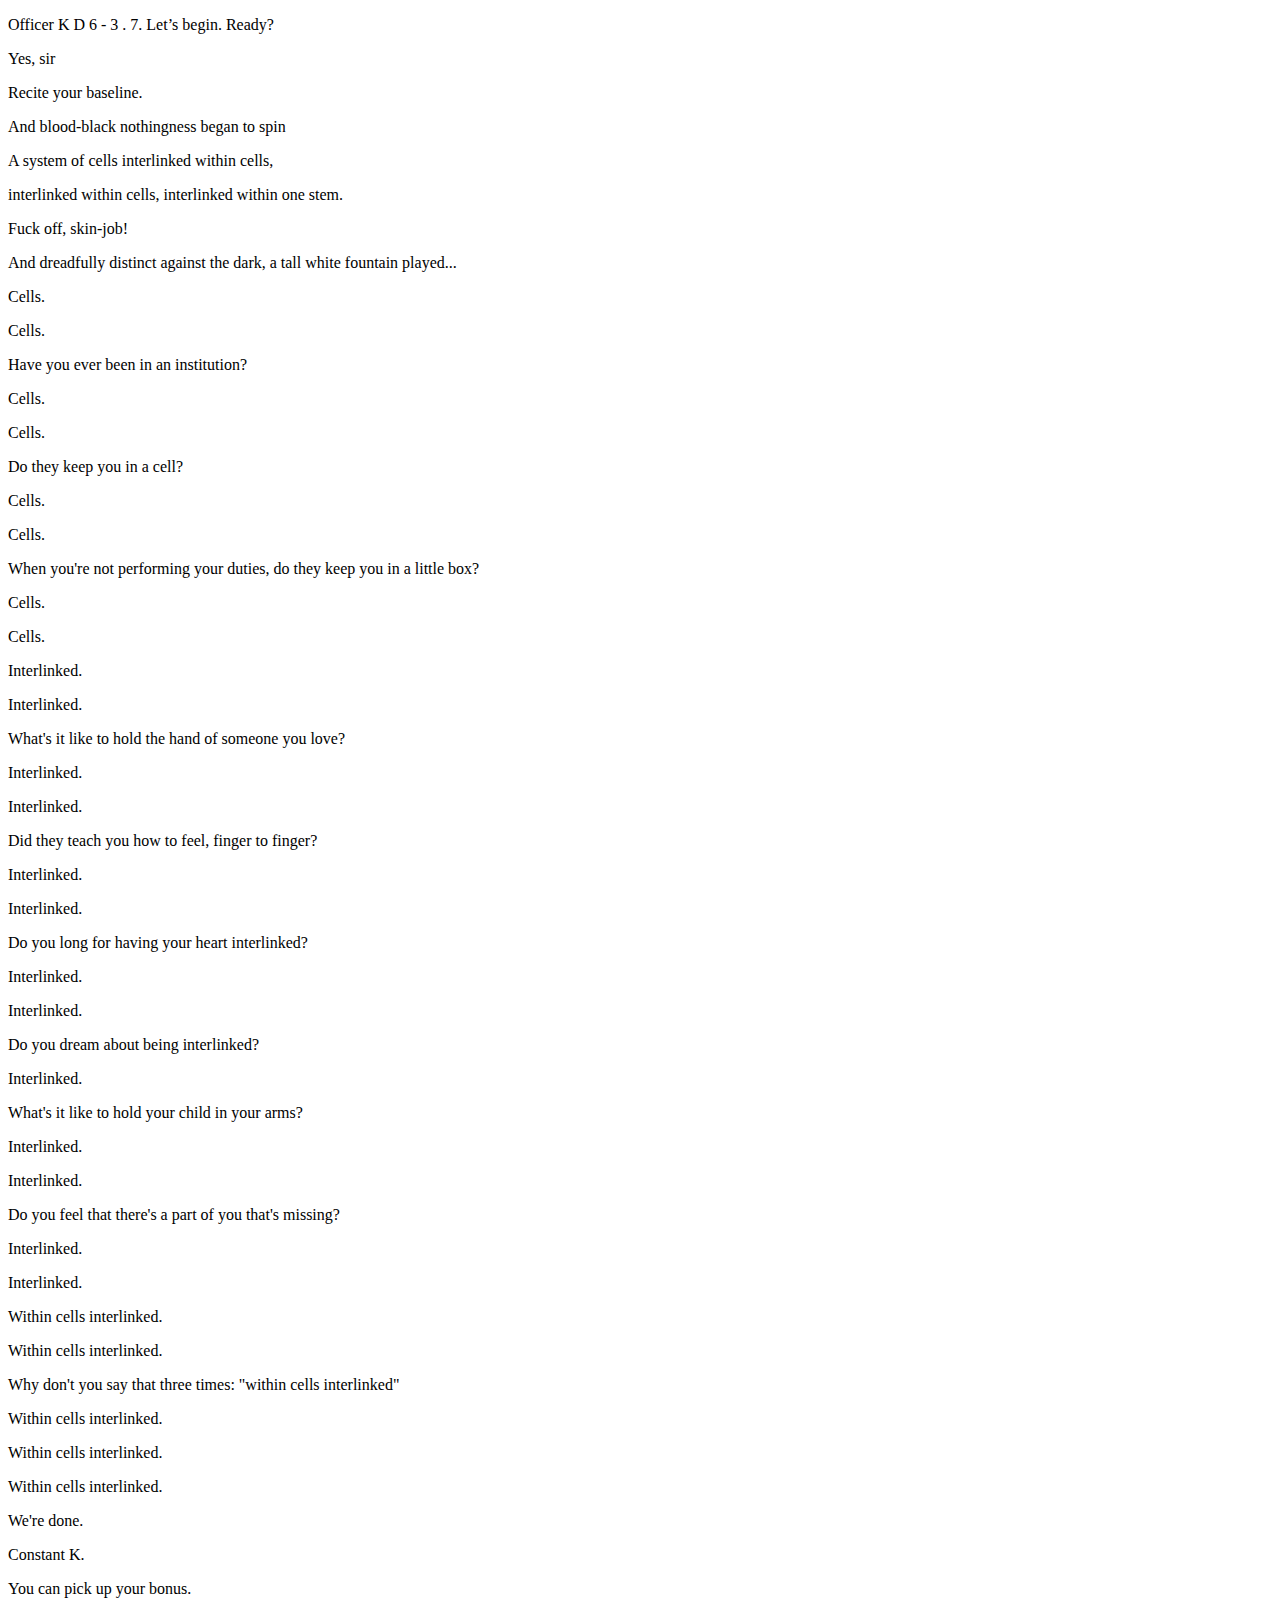
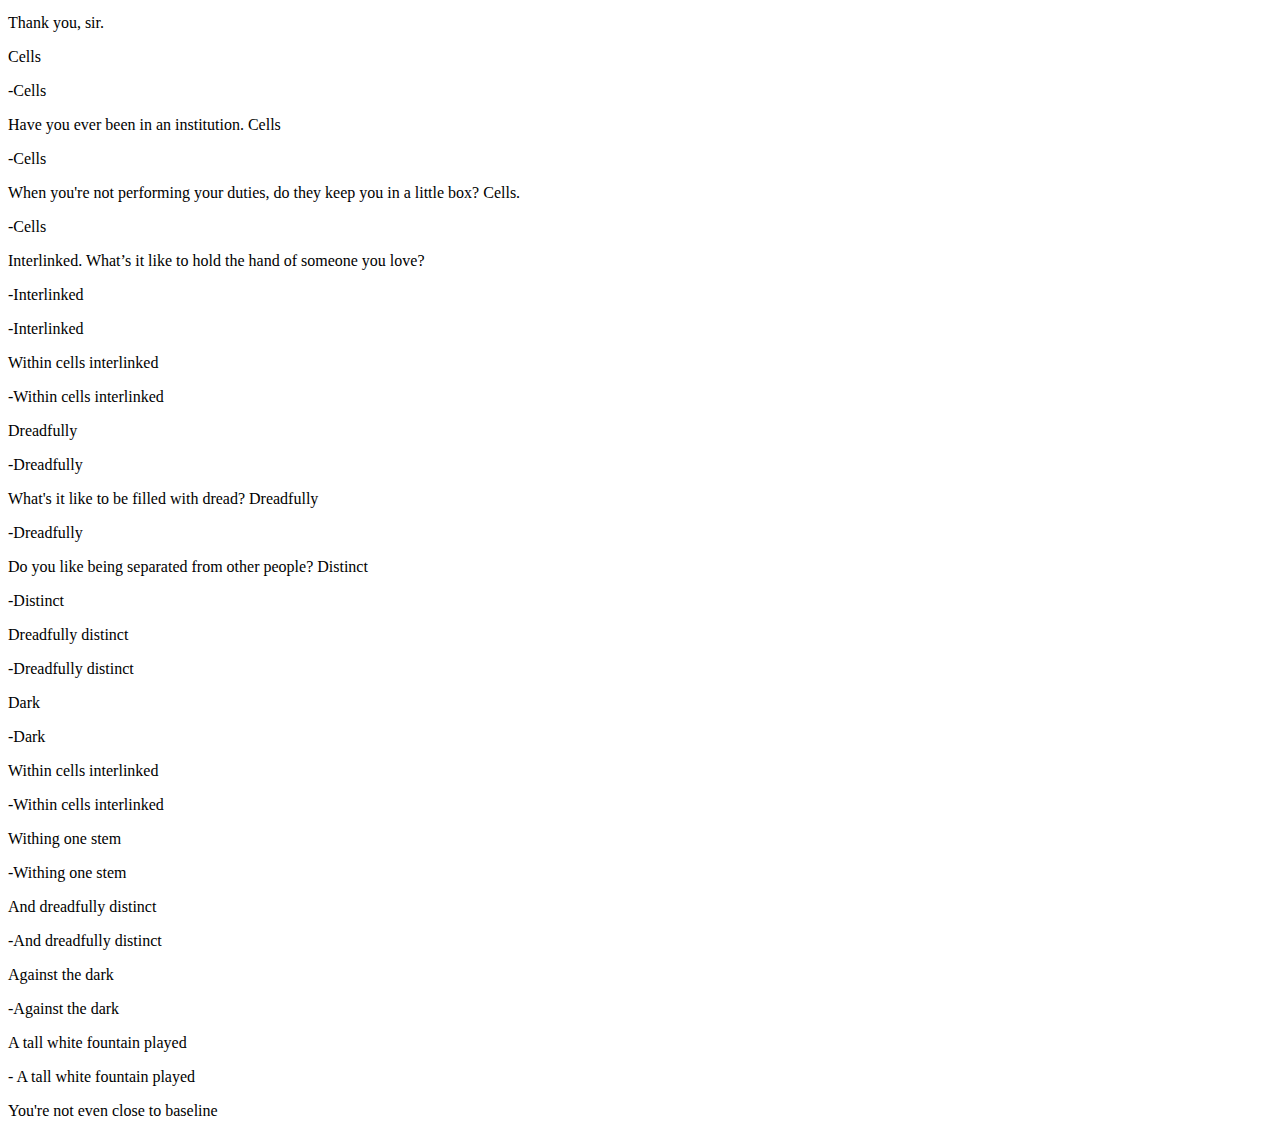
==== closed-captions/index.html @ 093d3edb "test" ====
<!DOCTYPE html>
<!-- test -->
<html>
<head>
	<meta charset="utf-8">
	<meta http-equiv="X-UA-Compatible" content="IE=edge">
	<title>Closed Captions</title>
	<meta name="viewport" content="width=device-width, initial-scale=1">
	<link rel="stylesheet" href="https://fonts.typotheque.com/WF-023273-010687.css"> 
	<link rel="stylesheet" href="css.css">
</head>
<body>
	<!-- <iframe width="560" height="315" src="https://www.youtube.com/embed/vrP-_T-h9YM" frameborder="0" allow="accelerometer; autoplay; encrypted-media; gyroscope; picture-in-picture" allowfullscreen></iframe> -->
	<div id="video-placeholder"></div>
	<div id="closed-captions">
		<p class="voice1">
			Officer K D 6 - 3 . 7. Let’s begin. Ready?
		</p>
		<p class="voice2">
			Yes, sir
		</p>
		<p class="voice1">
			Recite your baseline.
		</p>
		<p class="voice2">
			And blood-black nothingness began to spin
		</p>
		<p class="voice2">
			A system of cells interlinked within cells,
		</p>
		<p class="voice2">
			interlinked within cells, interlinked within one stem.
		</p>
		<p class="voice3">
			Fuck off, skin-job!
		</p>
		<p class="voice2">
			And dreadfully distinct against the dark, a tall white fountain played...
		</p>
		<p class="voice1">
			Cells.
		</p>
		<p class="voice2">
			Cells.
		</p>
		<p class="voice1">
			Have you ever been in an institution?
		</p>
		<p class="voice1">
			Cells.
		</p>
		<p class="voice2">
			Cells.
		</p>
		<p class="voice1">
			Do they keep you in a cell?
		</p>
		<p class="voice1">
			Cells.
		</p>
		<p class="voice2">
			Cells.
		</p>
		<p class="voice1">
			When you're not performing your duties, do they keep you in a little box?
		</p>
		<p class="voice1">
			Cells.
		</p>
		<p class="voice2">
			Cells.
		</p>
		<p class="voice1">
			Interlinked.
		</p>
		<p class="voice2">
			Interlinked.
		</p>
		<p class="voice1">
			What's it like to hold the hand of someone you love?
		</p>
		<p class="voice1">
			Interlinked.
		</p>
		<p class="voice2">
			Interlinked.
		</p>
		<p class="voice1">
			Did they teach you how to feel, finger to finger?
		</p>
		<p class="voice1">
			Interlinked.
		</p>
		<p class="voice2">
			Interlinked.
		</p>
		<p class="voice1">
			Do you long for having your heart interlinked?
		</p>
		<p class="voice1">
			Interlinked.
		</p>
		<p class="voice2">
			Interlinked.
		</p>
		<p class="voice1">
			Do you dream about being interlinked?
		</p>
		<p class="voice2">
			Interlinked.
		</p>
		<p class="voice1">
			What's it like to hold your child in your arms?
		</p>
		<p class="voice1">
			Interlinked.
		</p>
		<p class="voice2">
			Interlinked.
		</p>
		<p class="voice1">
			Do you feel that there's a part of you that's missing?
		</p>
		<p class="voice1">
			Interlinked.
		</p>
		<p class="voice2">
			Interlinked.
		</p>
		<p class="voice1">
			Within cells interlinked.
		</p>
		<p class="voice2">
			Within cells interlinked.
		</p>
		<p class="voice1">
			Why don't you say that three times: "within cells interlinked"
		</p>
		<p class="voice2">
			Within cells interlinked.
		</p>
		<p class="voice2">
			Within cells interlinked.
		</p>
		<p class="voice2">
			Within cells interlinked.
		</p>
		<p class="voice4">
			We're done.
		</p>
		<p class="voice4">
			Constant K.
		</p>
		<p class="voice4">
			You can pick up your bonus.
		</p>
		<p class="voice2">
			Thank you, sir.
		</p>


		<p class="">Cells</p>
		<p class="">-Cells</p>
		<p class="">Have you ever been in an institution. Cells</p>
		<p class="">-Cells</p>
		<p class="">When you're not performing your duties, do they keep you in a little box? Cells.</p>
		<p class="">-Cells</p>
		<p class="">Interlinked. What’s it like to hold the hand of someone you love?</p>
		<p class="">-Interlinked </p>
		<p class="">-Interlinked</p>
		<p class="">Within cells interlinked</p>
		<p class="">-Within cells interlinked</p>
		<p class="">Dreadfully</p>
		<p class="">-Dreadfully</p>
		<p class="">What's it like to be filled with dread? Dreadfully</p>
		<p class="">-Dreadfully</p>
		<p class="">Do you like being separated from other people? Distinct</p>
		<p class="">-Distinct</p>
		<p class="">Dreadfully distinct</p>
		<p class="">-Dreadfully distinct</p>
		<p class="">Dark</p>
		<p class="">-Dark</p>
		<p class="">Within cells interlinked</p>
		<p class="">-Within cells interlinked</p>
		<p class="">Withing one stem</p>
		<p class="">-Withing one stem</p>
		<p class="">And dreadfully distinct</p>
		<p class="">-And dreadfully distinct</p>
		<p class="">Against the dark</p>
		<p class="">-Against the dark</p>
		<p class="">A tall white fountain played</p>
		<p class="">- A tall white fountain played</p>
		<p class="">You're not even close to baseline</p>

	</div>
	
	<script src="https://www.youtube.com/iframe_api"></script>
	<script>var captions = new Array();</script>
	<script src="captions.js"></script>
	<script>var sounds = new Array();</script>
	<script src="sounds.js"></script>
	<script src="yt.js"></script>
	</body>
</html>
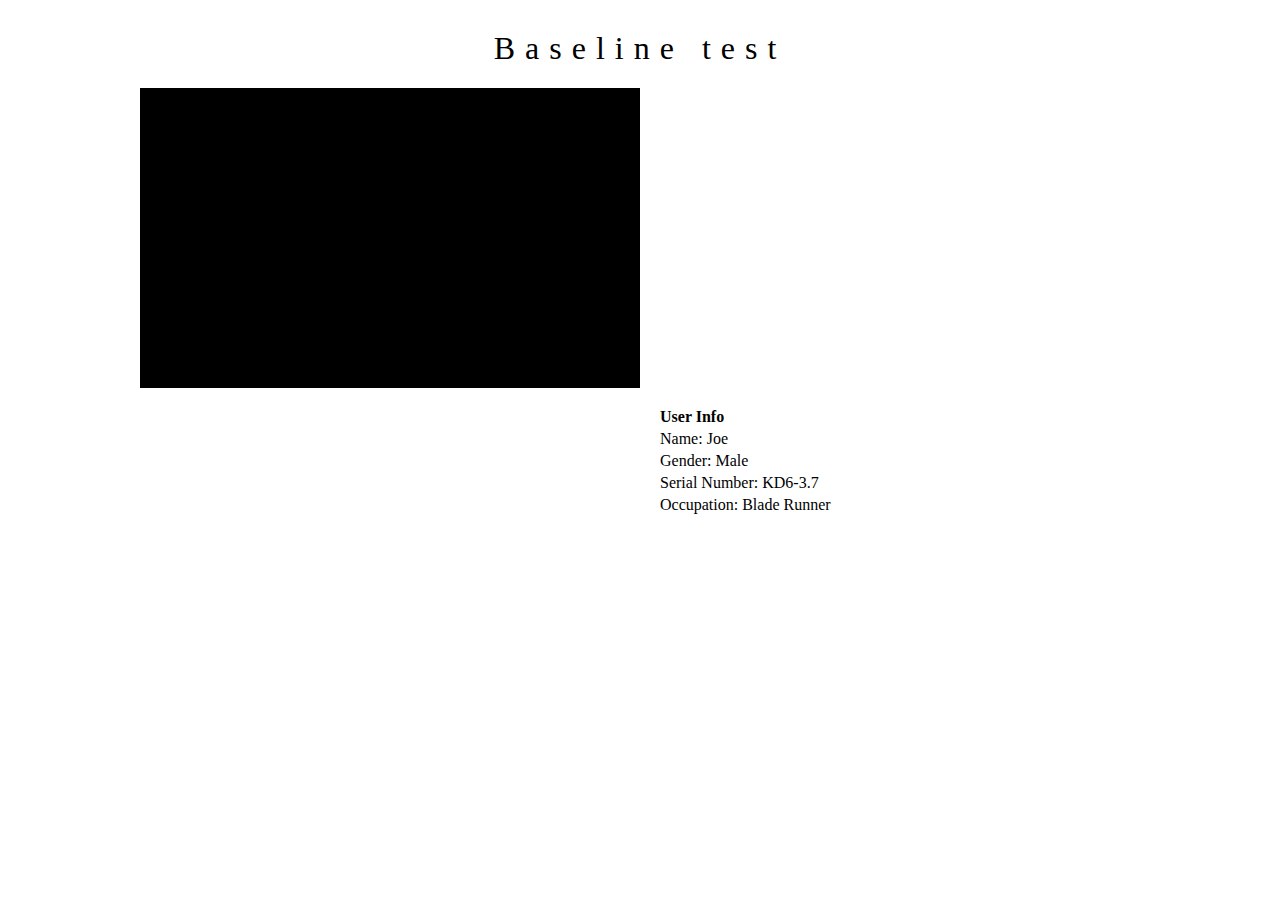
==== commit 8120eefb: "" ====
--- a/closed-captions/index.html
+++ b/closed-captions/index.html
@@ -1,5 +1,4 @@
 <!DOCTYPE html>
-<!-- test -->
 <html>
 <head>
 	<meta charset="utf-8">
@@ -10,195 +9,300 @@
 	<link rel="stylesheet" href="css.css">
 </head>
 <body>
+		<script src="https://ajax.googleapis.com/ajax/libs/jquery/3.4.0/jquery.min.js"></script>
+	<h1 class="header sound2">Baseline test</h1>
 	<!-- <iframe width="560" height="315" src="https://www.youtube.com/embed/vrP-_T-h9YM" frameborder="0" allow="accelerometer; autoplay; encrypted-media; gyroscope; picture-in-picture" allowfullscreen></iframe> -->
-	<div id="video-placeholder"></div>
-	<div id="closed-captions">
-		<p class="voice1">
-			Officer K D 6 - 3 . 7. Let’s begin. Ready?
-		</p>
-		<p class="voice2">
-			Yes, sir
-		</p>
-		<p class="voice1">
-			Recite your baseline.
-		</p>
-		<p class="voice2">
-			And blood-black nothingness began to spin
-		</p>
-		<p class="voice2">
-			A system of cells interlinked within cells,
-		</p>
-		<p class="voice2">
-			interlinked within cells, interlinked within one stem.
+	<div class="container">
+		<div></div>
+	<div  class="item-2" id="closed-captions" >
+		<p id="test" class="voice1"> 
+			Interrogator: Officer KD 6 - 3 . 7. Let’s begin. Ready?
+		</p>
+		<p  class="voice2">
+			K: Yes, sir
+		</p>
+		<p class="voice1">
+			Interrogator: Recite your baseline.
+		</p>
+		<p class="voice2" >
+			K: And blood-black nothingness began to spin
+		</p>
+		<p class="voice2" >
+			K: A system of cells interlinked within cells,
+		</p>
+		<p class="voice2">
+			K: interlinked within cells, interlinked within one stem...
 		</p>
 		<p class="voice3">
-			Fuck off, skin-job!
-		</p>
-		<p class="voice2">
-			And dreadfully distinct against the dark, a tall white fountain played...
-		</p>
-		<p class="voice1">
-			Cells.
-		</p>
-		<p class="voice2">
-			Cells.
-		</p>
-		<p class="voice1">
-			Have you ever been in an institution?
-		</p>
-		<p class="voice1">
-			Cells.
-		</p>
-		<p class="voice2">
-			Cells.
-		</p>
-		<p class="voice1">
-			Do they keep you in a cell?
-		</p>
-		<p class="voice1">
-			Cells.
-		</p>
-		<p class="voice2">
-			Cells.
-		</p>
-		<p class="voice1">
-			When you're not performing your duties, do they keep you in a little box?
-		</p>
-		<p class="voice1">
-			Cells.
-		</p>
-		<p class="voice2">
-			Cells.
-		</p>
-		<p class="voice1">
-			Interlinked.
-		</p>
-		<p class="voice2">
-			Interlinked.
-		</p>
-		<p class="voice1">
-			What's it like to hold the hand of someone you love?
-		</p>
-		<p class="voice1">
-			Interlinked.
-		</p>
-		<p class="voice2">
-			Interlinked.
+			Unknown person: Fuck off, skin-job!
+		</p>
+		<p  class="voice2">
+			K: And dreadfully distinct against the dark, a tall white fountain played...
+		</p>
+		<p id="bottom" class="voice1">
+			Interrogator: Cells.
+		</p>
+		<p  class="voice2">
+			K: Cells.
+		</p>
+		<p  class="voice1">
+			Interrogator: Have you ever been in an institution?
+		</p>
+		<p class="voice1">
+			Interrogator: Cells.
+		</p>
+		<p class="voice2">
+			K: Cells.
+		</p>
+		<p class="voice1">
+			Interrogator: Do they keep you in a cell?
+		</p>
+		<p  class="voice1">
+			Interrogator: Cells.
+		</p>
+		<p class="voice2">
+			K: Cells.
+		</p>
+		<p class="voice1">
+			Interrogator: When you're not performing your duties, do they keep you in a little box?
+		</p>
+		<p  id="bottom"class="voice1">
+			Interrogator: Cells.
+		</p>
+		<p class="voice2">
+			K: Cells.
+		</p>
+		<p class="voice1">
+			Interrogator: Interlinked.
+		</p>
+		<p class="voice2">
+			K: Interlinked.
+		</p>
+		<p class="voice1">
+			Interrogator: What's it like to hold the hand of someone you love?
+		</p>
+		<p class="voice1">
+			Interrogator: Interlinked.
+		</p>
+		<p class="voice2">
+			K: Interlinked.
 		</p>
 		<p class="voice1">
 			Did they teach you how to feel, finger to finger?
 		</p>
 		<p class="voice1">
-			Interlinked.
-		</p>
-		<p class="voice2">
-			Interlinked.
-		</p>
-		<p class="voice1">
-			Do you long for having your heart interlinked?
-		</p>
-		<p class="voice1">
-			Interlinked.
-		</p>
-		<p class="voice2">
-			Interlinked.
-		</p>
-		<p class="voice1">
-			Do you dream about being interlinked?
-		</p>
-		<p class="voice2">
-			Interlinked.
-		</p>
-		<p class="voice1">
-			What's it like to hold your child in your arms?
-		</p>
-		<p class="voice1">
-			Interlinked.
-		</p>
-		<p class="voice2">
-			Interlinked.
-		</p>
-		<p class="voice1">
-			Do you feel that there's a part of you that's missing?
-		</p>
-		<p class="voice1">
-			Interlinked.
-		</p>
-		<p class="voice2">
-			Interlinked.
-		</p>
-		<p class="voice1">
-			Within cells interlinked.
-		</p>
-		<p class="voice2">
-			Within cells interlinked.
-		</p>
-		<p class="voice1">
-			Why don't you say that three times: "within cells interlinked"
-		</p>
-		<p class="voice2">
-			Within cells interlinked.
-		</p>
-		<p class="voice2">
-			Within cells interlinked.
-		</p>
-		<p class="voice2">
-			Within cells interlinked.
-		</p>
-		<p class="voice4">
-			We're done.
-		</p>
-		<p class="voice4">
-			Constant K.
-		</p>
-		<p class="voice4">
-			You can pick up your bonus.
-		</p>
-		<p class="voice2">
-			Thank you, sir.
-		</p>
-
-
-		<p class="">Cells</p>
-		<p class="">-Cells</p>
-		<p class="">Have you ever been in an institution. Cells</p>
-		<p class="">-Cells</p>
-		<p class="">When you're not performing your duties, do they keep you in a little box? Cells.</p>
-		<p class="">-Cells</p>
-		<p class="">Interlinked. What’s it like to hold the hand of someone you love?</p>
-		<p class="">-Interlinked </p>
-		<p class="">-Interlinked</p>
-		<p class="">Within cells interlinked</p>
-		<p class="">-Within cells interlinked</p>
-		<p class="">Dreadfully</p>
-		<p class="">-Dreadfully</p>
-		<p class="">What's it like to be filled with dread? Dreadfully</p>
-		<p class="">-Dreadfully</p>
-		<p class="">Do you like being separated from other people? Distinct</p>
-		<p class="">-Distinct</p>
-		<p class="">Dreadfully distinct</p>
-		<p class="">-Dreadfully distinct</p>
-		<p class="">Dark</p>
-		<p class="">-Dark</p>
-		<p class="">Within cells interlinked</p>
-		<p class="">-Within cells interlinked</p>
-		<p class="">Withing one stem</p>
-		<p class="">-Withing one stem</p>
-		<p class="">And dreadfully distinct</p>
-		<p class="">-And dreadfully distinct</p>
-		<p class="">Against the dark</p>
-		<p class="">-Against the dark</p>
-		<p class="">A tall white fountain played</p>
-		<p class="">- A tall white fountain played</p>
-		<p class="">You're not even close to baseline</p>
+			Interrogator: Interlinked.
+		</p>
+		<p class="voice2">
+			K: Interlinked.
+		</p>
+		<p class="voice1">
+			Interrogator: Do you long for having your heart interlinked?
+		</p>
+		<p class="voice1">
+			Interrogator: Interlinked.
+		</p>
+		<p class="voice2">
+			K: Interlinked.
+		</p>
+		<p class="voice1">
+			Interrogator: Do you dream about being interlinked?
+		</p>
+		<p class="voice2">
+			K: Interlinked.
+		</p>
+		<p class="voice1">
+			Interrogator: What's it like to hold your child in your arms?
+		</p>
+		<p class="voice1">
+			Interrogator: Interlinked.
+		</p>
+		<p class="voice2">
+			K: Interlinked.
+		</p>
+		<p class="voice1">
+			Interrogator: Do you feel that there's a part of you that's missing?
+		</p>
+		<p class="voice1">
+			Interrogator: Interlinked.
+		</p>
+		<p class="voice2">
+			K: Interlinked.
+		</p>
+		<p class="voice1">
+			Interrogator: Within cells interlinked.
+		</p>
+		<p class="voice2">
+			K: Within cells interlinked.
+		</p>
+		<p class="voice1">
+			Interrogator: Why don't you say that three times: "within cells interlinked"
+		</p>
+		<p class="voice2">
+			K: Within cells interlinked.
+		</p>
+		<p class="voice2">
+			K: Within cells interlinked.
+		</p>
+		<p class="voice2">
+			K: Within cells interlinked.
+		</p>
+		<!-- voice 4 -->
+		<p class="voice1"> 
+			Interrogator: We're done.
+		</p>
+		<p class="voice1">
+			Interrogator: Constant K.
+		</p>
+		<p class="voice1">
+			Interrogator: You can pick up your bonus.
+		</p>
+		<p class="voice2">
+			K: Thank you, sir.
+		</p>
+
+
+		<p class="voice1">
+			Interrogator: Cells
+		</p>
+		<p class="voice2">
+			K: -Cells
+		</p>
+		<p class="voice1">
+			Interrogator: Have you ever been in an institution. Cells
+		</p>
+		<p class="voice2">
+			K: -Cells
+		</p>
+		<p class="voice1">
+			Interrogator: When you're not performing your duties, do they keep you in a little box? Cells.
+		</p>
+		<p class="voice2">
+			K: -Cells
+		</p>
+		<p class="voice1">
+			Interrogator: Interlinked. What’s it like to hold the hand of someone you love?
+		</p>
+		<p class="voice1">
+			Interrogator: -Interlinked
+		</p>
+		<p class="voice2">
+			K: -Interlinked
+		</p>
+		<p class="voice1">
+			Interrogator: Within cells interlinked
+		</p>
+		<p class="voice2">
+			K: -Within cells interlinked
+		</p>
+		<p class="voice1">
+			Interrogator: Dreadfully
+		</p>
+		<p class="voice2">
+			K: -Dreadfully
+		</p>
+		<p class="voice1">
+			Interrogator: What's it like to be filled with dread? Dreadfully
+		</p>
+		<p class="voice2">
+			K: -Dreadfully
+		</p>
+		<p class="voice1">
+			Interrogator: Do you like being separated from other people? Distinct
+		</p>
+		<p class="voice2">
+			K: Distinct
+		</p>
+		<p class="voice1">
+			Interrogator: Dreadfully distinct
+		</p>
+		<p class="voice2">
+			K: -Dreadfully distinct
+		</p>
+		<p class="voice1">
+			Interrogator: Dark
+		</p>
+		<p class="voice2">
+			K: -Dark
+		</p>
+		<p class="voice1">
+			Interrogator: Within cells interlinked
+		</p>
+		<p class="voice2">
+			K: -Within cells interlinked
+		</p>
+		<p class="voice1">
+			Interrogator: Withing one stem
+		</p>
+		<p class="voice2">
+			K: -Withing one stem
+		</p>
+		<p class="voice1">
+			Interrogator: And dreadfully distinct
+		</p>
+		<p class="voice2">
+			K: -And dreadfully distinct
+		</p>
+		<p class="voice1">
+			Interrogator: Against the dark
+		</p>
+		<p class="voice2">
+			K: -Against the dark
+		</p>
+		<p class="voice1">
+			Interrogator: A tall white fountain played
+		</p>
+		<p class="voice2">
+			K: - A tall white fountain played
+		</p>
+		<p  class="voice1">
+			Interrogator: You're not even close to baseline
+		</p>
+
+	</div>
+
+	<div  class="item-1" id="video-placeholder"></div>
+
+	<div></div>
+	<div></div>
+	<div class="item-3">
+			  <svg   id="Layer_1" data-name="Layer 1" xmlns="http://www.w3.org/2000/svg" viewBox="0 0 306 72.53">
+				<!-- <title>softline</title>
+				<path class="softline" d="M1115.5,540.5l-32.74,1.14c-5.46.15-10.92.42-16.38.47l-16.37.17-16.38.19c-5.46.06-10.92,0-16.37,0H983.88l-.27-.55-5-10,1.66.19-7.14,8.5-.32.37h-.48l-17.86-.5,1-.85-2,13-.74,4.8-1.22-4.7-7-27,1.82.27-9.14,15-.29.49h-.57l-33.21-.35c-11.07-.14-22.15-.19-33.22-.25l-16.6-.08c-5.54,0-11.07-.25-16.61-.37l-33.21-.93,33.22-.56c5.54-.05,11.07-.23,16.61-.17l16.61.11c11.07.06,22.14.11,33.21.25l33.22.35-.86.48,9.14-15,1.23-2,.59,2.29,7,27-2,.1,2-13,.14-.87.88,0,17.86.5-.8.36,7.14-8.5,1-1.17.68,1.36,5,10-.89-.55h32.75c5.46,0,10.91,0,16.37,0l16.37-.19,16.38-.22c5.46-.08,10.91.06,16.37.08Z" transform="translate(-803.5 -522.96)"/> -->
+				<title>strongline</title>
+				<path class="strongline"d="M1138.5,280.5c-17.33.39-34.67.63-52,.94-4.33.09-8.67.09-13,.06H1034l-.3-.39-7-9h1.59l-6,7.9-.3.39h-.49l-14,.1.93-.65-6,16-1.57,4.18-.37-4.45-5-61,2,.12-11,53-.61,2.94-1.27-2.71-4-8.46.9.57H971.38l-.19-.76-3.66-14.54,1.9.11-5.49,14.5-.25.65H930.38c-10.88,0-21.75,0-32.63,0-5.43.1-10.87,0-16.31,0l-16.31-.16-32.63-.37,32.62-.83,16.31-.39c5.44-.14,10.88-.27,16.32-.24,10.87-.08,21.75,0,32.62,0H963l-.93.65,5.49-14.5,1.13-3,.78,3.09,3.66,14.54-1-.76h10l.27.57,4,8.46-1.88.23,11-53,1.41-6.79.57,6.91,5,61-1.94-.27,6-16,.25-.65h.68l14-.1-.79.39,6-7.9.79-1,.8,1,7,9-.79-.39h39c4.33,0,8.67,0,13,.06C1103.83,279.87,1121.17,280.11,1138.5,280.5Z" transform="translate(-832.5 -227.51)"/>
+			  </svg>	  
+			<div class="fade-in"></div>
+			<!-- <div class="fade-out"></div> -->
+			<div class="fade-in1"></div>
+			<!-- <div class="fade-out1"></div> -->
+	</div>
+
+	<div class="item-4">
+
+		<p class="info main">User Info</p>
+		<p class="info">Name: Joe</p>
+		<p class="info">Gender: Male</p>
+		<p class="info">Serial Number: KD6-3.7</p>	
+		<p class="info">Occupation: Blade Runner</p>	
 
 	</div>
 	
+
+	
+</div> 
+ <!-- GRID CONTAINER -->
+
+
+	<scriot></scriot>
 	<script src="https://www.youtube.com/iframe_api"></script>
 	<script>var captions = new Array();</script>
 	<script src="captions.js"></script>
 	<script>var sounds = new Array();</script>
 	<script src="sounds.js"></script>
 	<script src="yt.js"></script>
+	<script src="app.js"></script>
+
+	<!-- <script src="app.js"></script> -->
 	</body>
 </html>--- a/closed-captions/css.css
+++ b/closed-captions/css.css
@@ -0,0 +1,317 @@
+/* **********************************************
+Basic mechanics
+Hide all paragraphs by default
+Show them when they receive the class 'on'
+Hide them when they receive the class 'off'
+Feel free to adjust the defaults to your needs.
+********************************************** */
+
+:root {
+	--main-font: "brenner mono";
+	--light-weight: 200;
+
+	--sans-font: "Brenner Sans Condensed";
+	--regular-weight: 400;
+
+	--medium-weight: 600;
+
+	--bold-weight: 800;
+
+	--regular-style: Normal;
+  }
+
+
+.container{
+	display: grid;
+	grid-template-columns: 1fr 500px 500px 1fr;
+	grid-template-rows: minmax(100px, auto);
+	
+}
+
+.item-2{
+	width: 500px;
+	height: 300px;
+	background: black;
+	overflow: auto;
+}
+
+
+body{
+	margin: 30px auto;
+}
+
+.sound1{
+	
+}
+
+#closed-captions p {
+	opacity: 1;
+	display: none;
+	transition: .05s;
+	color: rgb(13, 226, 13);
+	font-size: 18px;
+	margin: 20px 20px;
+	/* text-align: center; */
+}
+
+#closed-captions .on {
+	opacity: 1;
+	display: block;
+}
+
+#closed-captions .off {
+	transition: .2s;
+	opacity: 1;
+}
+
+.header{
+	font-family: var(--main-font);
+	font-style: Normal;
+	font-weight: var(--light-font);
+	letter-spacing: 10px;
+	display: flex;
+	justify-content: center;
+}
+
+.info{
+	font-family: var(--main-font);
+	font-style: Normal;
+	font-weight: 400;
+	margin: 4px 20px;
+}
+
+.main{
+	font-weight: 600;
+	margin-top: 20px;
+}
+
+.item-3 {
+	width: 500px;
+	position: relative;
+	margin: 20px auto;
+  }
+
+  .strongline{
+	  height: 75px;
+		width: 500px;
+		opacity: 0;
+  }
+
+  .softline{
+	height: 100px;
+	width: 500px;
+	opacity: 0;
+  }
+
+
+
+  .fade-in {
+	position: absolute;
+	width: 100%;
+	height: 100%;
+	background-color: #FFFFFF;
+	top: 0;
+	right: 0;
+	animation: heartRateIn 2.5s linear infinite;
+	}
+	
+  .fade-in1 {
+	position: absolute;
+	width: 100%;
+	height: 100%;
+	background-color: #FFFFFF;
+	top: 0;
+	right: 0;
+	animation: heartRateIn 1.5s linear infinite;
+	opacity: 0;
+  }
+
+  /* .fade-out {
+	position: absolute;
+	width: 100%;
+	height: 100%;
+	top: 0;
+	left: -120%;
+	animation: heartRateOut 2.5s linear infinite;
+	background: rgba(255, 255, 255, 1);
+	background: -moz-linear-gradient(left, rgba(255, 255, 255, 1) 0%, rgba(255, 255, 255, 1) 50%, rgba(255, 255, 255, 0) 100%);
+	}
+	
+  .fade-out1 {
+	position: absolute;
+	width: 100%;
+	height: 100%;
+	top: 0;
+	left: -120%;
+	animation: heartRateOut 1.5s linear infinite;
+	background: rgba(255, 255, 255, 1);
+	background: -moz-linear-gradient(left, rgba(255, 255, 255, 1) 0%, rgba(255, 255, 255, 1) 50%, rgba(255, 255, 255, 0) 100%);
+	opacity: 0;
+  } */
+
+  
+  @keyframes heartRateIn {
+	0% {
+	  width: 100%;
+	}
+	50% {
+	  width: 0;
+	}
+	100% {
+	  width: 0;
+	}
+  		}
+  
+  @keyframes heartRateOut {
+	0% {
+	  left: -120%;
+	}
+	30% {
+	  left: -120%;
+	}
+	100% {
+	  left: 0;
+	}
+  		}	
+
+	 .sound1 .strongline{
+		opacity: 1;
+	}
+
+
+
+
+	 /* .sound3 .fade-in .fade-out{
+		opacity: 1;
+	} */
+
+
+
+
+/* **********************************************
+The first paragraph, with extended timing for 
+	all siblings. Basically what it does is that
+	it shows the text after a delay, which 
+	corresponds with the time that the word is
+	spoken.
+You probably want to change the styling.
+********************************************** */
+
+
+
+
+/* .p0.on span:first-of-type {
+	opacity: 1;
+	transition: 0s;
+	font-weight: 200;
+}
+.p0.on span:nth-of-type(2) {
+	opacity: 1;
+	transition: 0s .4s;
+	margin-right: -.25em;
+	font-weight: 400;
+}
+.p0.on span:nth-of-type(3) {
+	opacity: 1;
+	transition: 0s .5s;
+	margin-right: -.25em;
+	font-weight: 600;
+}
+.p0.on span:nth-of-type(4) {
+	opacity: 1;
+	transition: 0s .7s;
+	margin-right: -.25em;
+	font-weight: 800;
+}
+.p0.on span:nth-of-type(5) {
+	opacity: 1;
+	transition: 0s 1.1s;
+	margin-right: -.25em;
+}
+.p0.on span:nth-of-type(6) {
+	opacity: 1;
+	transition: 0s 1.4s;
+	margin-right: -.25em;
+}
+.p0.on span:nth-of-type(7) {
+	opacity: 1;
+	transition: 0s 1.7s;
+	margin-right: -.25em;
+}
+.p0.on span:nth-of-type(8) {
+	opacity: 1;
+	transition: 0s 2s;
+	margin-right: -.25em;
+}
+.p0.on span:nth-of-type(9) {
+	opacity: 1;
+	transition: 0s 3s;
+	margin-right: -.25em;
+}
+.p0.on span:nth-of-type(10) {
+	opacity: 1;
+	transition: 0s 3.2s;
+	margin-right: -.25em;
+}
+.p0.on span:nth-of-type(11) {
+	opacity: 1;
+	transition: 0s 3.7s;
+	margin-right: -.25em;
+} */
+
+/* 
+.p0 span {
+	font-family: var(--main-font);
+	font-weight: var(--light-weight);
+	font-style: var(--regular-style);
+}
+
+.p1.on span{
+	font-family: var(--sans-font);
+	font-weight: var(--regular-weight);
+	font-style: var(--regular-style);
+}
+
+.p2.on span{
+	font-family: var(--maint-font);
+	font-weight: var(--light-weight);
+	font-style: var(--regular-style);
+}
+
+.p3.on span{
+	
+	font-family: "Brenner Sans Condensed";
+	font-weight: Normal;
+	font-style: 400;
+} */
+
+.p3.on .p4.on .p5.on{
+	line-height: 5px;
+}
+
+
+.voice1{
+	font-family: var(--main-font);
+	font-weight: var(--light-weight);
+	font-style: var(--regular-style);
+	letter-spacing: -1px;
+}
+
+.voice2{
+	font-family: var(--sans-font);
+	font-weight: var(--regular-weight);
+	letter-spacing: 3px;
+	font-style: var(--regular-style);
+}
+
+.voice3{
+	font-family: var(--sans-font);
+	font-weight: var(--bold-weight);
+	font-style: var(--regular-style);
+}
+
+.voice4{
+	font-family: var(--main-font);
+	font-weight: var(--medium-weight);
+	font-style: var(--regular-style);
+}
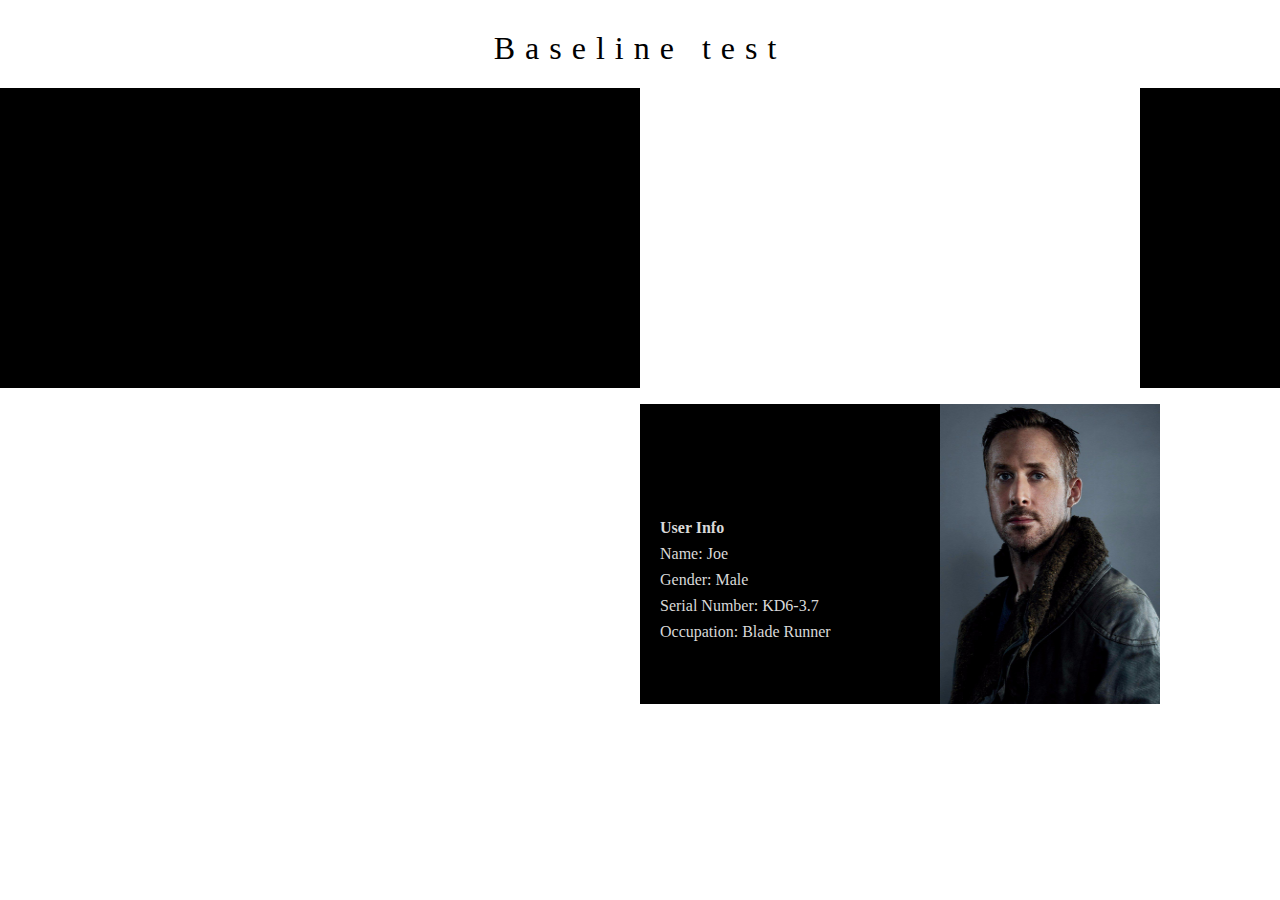
==== commit 6e1948c0: "" ====
--- a/closed-captions/index.html
+++ b/closed-captions/index.html
@@ -10,40 +10,42 @@
 </head>
 <body>
 		<script src="https://ajax.googleapis.com/ajax/libs/jquery/3.4.0/jquery.min.js"></script>
-	<h1 class="header sound2">Baseline test</h1>
+	<h1 class="header glitch">Baseline test</h1>
 	<!-- <iframe width="560" height="315" src="https://www.youtube.com/embed/vrP-_T-h9YM" frameborder="0" allow="accelerometer; autoplay; encrypted-media; gyroscope; picture-in-picture" allowfullscreen></iframe> -->
 	<div class="container">
-		<div></div>
+		<div class="side-1">
+			<div class="alarm alarm2 alarm3 slow-peep peep hard-peep stop-peep slow-wave medium-wave fast-wave" ></div>
+		</div>
 	<div  class="item-2" id="closed-captions" >
 		<p id="test" class="voice1"> 
-			Interrogator: Officer KD 6 - 3 . 7. Let’s begin. Ready?
+			Interrogator: Officer K D 6 - 3 . 7. Let’s begin. Ready?
 		</p>
 		<p  class="voice2">
-			K: Yes, sir
+			Constant K: Yes
 		</p>
 		<p class="voice1">
 			Interrogator: Recite your baseline.
 		</p>
 		<p class="voice2" >
-			K: And blood-black nothingness began to spin
+			Constant K: And blood-black nothingness began to spin
 		</p>
 		<p class="voice2" >
-			K: A system of cells interlinked within cells,
-		</p>
-		<p class="voice2">
-			K: interlinked within cells, interlinked within one stem...
+			Constant K: A system of cells interlinked within cells,
+		</p>
+		<p class="voice2">
+			Constant K: interlinked within cells, interlinked within one stem...
 		</p>
 		<p class="voice3">
 			Unknown person: Fuck off, skin-job!
 		</p>
 		<p  class="voice2">
-			K: And dreadfully distinct against the dark, a tall white fountain played...
+			Constant K: And dreadfully distinct against the dark, a tall white fountain played...
 		</p>
 		<p id="bottom" class="voice1">
 			Interrogator: Cells.
 		</p>
 		<p  class="voice2">
-			K: Cells.
+			Constant K: Cells.
 		</p>
 		<p  class="voice1">
 			Interrogator: Have you ever been in an institution?
@@ -52,7 +54,7 @@
 			Interrogator: Cells.
 		</p>
 		<p class="voice2">
-			K: Cells.
+			Constant K: Cells.
 		</p>
 		<p class="voice1">
 			Interrogator: Do they keep you in a cell?
@@ -61,7 +63,7 @@
 			Interrogator: Cells.
 		</p>
 		<p class="voice2">
-			K: Cells.
+			Constant K: Cells.
 		</p>
 		<p class="voice1">
 			Interrogator: When you're not performing your duties, do they keep you in a little box?
@@ -70,13 +72,13 @@
 			Interrogator: Cells.
 		</p>
 		<p class="voice2">
-			K: Cells.
-		</p>
-		<p class="voice1">
-			Interrogator: Interlinked.
-		</p>
-		<p class="voice2">
-			K: Interlinked.
+			Constant K: Cells.
+		</p>
+		<p class="voice1">
+			Interrogator: Interlinked.
+		</p>
+		<p class="voice2">
+			Constant K: Interlinked.
 		</p>
 		<p class="voice1">
 			Interrogator: What's it like to hold the hand of someone you love?
@@ -85,16 +87,16 @@
 			Interrogator: Interlinked.
 		</p>
 		<p class="voice2">
-			K: Interlinked.
-		</p>
-		<p class="voice1">
-			Did they teach you how to feel, finger to finger?
-		</p>
-		<p class="voice1">
-			Interrogator: Interlinked.
-		</p>
-		<p class="voice2">
-			K: Interlinked.
+			Constant K: Interlinked.
+		</p>
+		<p class="voice1">
+				Interrogator: Did they teach you how to feel, finger to finger?
+		</p>
+		<p class="voice1">
+			Interrogator: Interlinked.
+		</p>
+		<p class="voice2">
+			Constant K: Interlinked.
 		</p>
 		<p class="voice1">
 			Interrogator: Do you long for having your heart interlinked?
@@ -103,13 +105,13 @@
 			Interrogator: Interlinked.
 		</p>
 		<p class="voice2">
-			K: Interlinked.
+			Constant K: Interlinked.
 		</p>
 		<p class="voice1">
 			Interrogator: Do you dream about being interlinked?
 		</p>
 		<p class="voice2">
-			K: Interlinked.
+			Constant K: Interlinked.
 		</p>
 		<p class="voice1">
 			Interrogator: What's it like to hold your child in your arms?
@@ -118,7 +120,7 @@
 			Interrogator: Interlinked.
 		</p>
 		<p class="voice2">
-			K: Interlinked.
+			Constant K: Interlinked.
 		</p>
 		<p class="voice1">
 			Interrogator: Do you feel that there's a part of you that's missing?
@@ -127,25 +129,25 @@
 			Interrogator: Interlinked.
 		</p>
 		<p class="voice2">
-			K: Interlinked.
+			Constant K: Interlinked.
 		</p>
 		<p class="voice1">
 			Interrogator: Within cells interlinked.
 		</p>
 		<p class="voice2">
-			K: Within cells interlinked.
+			Constant K: Within cells interlinked.
 		</p>
 		<p class="voice1">
 			Interrogator: Why don't you say that three times: "within cells interlinked"
 		</p>
 		<p class="voice2">
-			K: Within cells interlinked.
-		</p>
-		<p class="voice2">
-			K: Within cells interlinked.
-		</p>
-		<p class="voice2">
-			K: Within cells interlinked.
+			Constant K: Within cells interlinked.
+		</p>
+		<p class="voice2">
+			Constant K: Within cells interlinked.
+		</p>
+		<p class="voice2">
+			Constant K: Within cells interlinked.
 		</p>
 		<!-- voice 4 -->
 		<p class="voice1"> 
@@ -158,102 +160,102 @@
 			Interrogator: You can pick up your bonus.
 		</p>
 		<p class="voice2">
-			K: Thank you, sir.
-		</p>
-
-
-		<p class="voice1">
+			Constant K: Thank you, sir.
+		</p>
+
+
+		<p class="voice1 ">
 			Interrogator: Cells
 		</p>
-		<p class="voice2">
-			K: -Cells
-		</p>
-		<p class="voice1">
+		<p class="voice2 ">
+			Constant K: Cells
+		</p>
+		<p class="voice1 ">
 			Interrogator: Have you ever been in an institution. Cells
 		</p>
-		<p class="voice2">
-			K: -Cells
-		</p>
-		<p class="voice1">
+		<p class="voice2 ">
+			Constant K: Cells
+		</p>
+		<p class="voice1 ">
 			Interrogator: When you're not performing your duties, do they keep you in a little box? Cells.
 		</p>
-		<p class="voice2">
-			K: -Cells
-		</p>
-		<p class="voice1">
+		<p class="voice2 ">
+			Constant K: Cells
+		</p>
+		<p class="voice1 ">
 			Interrogator: Interlinked. What’s it like to hold the hand of someone you love?
 		</p>
-		<p class="voice1">
-			Interrogator: -Interlinked
-		</p>
-		<p class="voice2">
-			K: -Interlinked
+		<p class="voice1 ">
+			Interrogator: Interlinked
+		</p>
+		<p class="voice2 ">
+			Constant K: Interlinked
 		</p>
 		<p class="voice1">
 			Interrogator: Within cells interlinked
 		</p>
 		<p class="voice2">
-			K: -Within cells interlinked
+			Constant K: Within cells interlinked
 		</p>
 		<p class="voice1">
 			Interrogator: Dreadfully
 		</p>
 		<p class="voice2">
-			K: -Dreadfully
+			Constant K: Dreadfully
 		</p>
 		<p class="voice1">
 			Interrogator: What's it like to be filled with dread? Dreadfully
 		</p>
 		<p class="voice2">
-			K: -Dreadfully
+			Constant K: Dreadfully
 		</p>
 		<p class="voice1">
 			Interrogator: Do you like being separated from other people? Distinct
 		</p>
 		<p class="voice2">
-			K: Distinct
+			Constant K: Distinct
 		</p>
 		<p class="voice1">
 			Interrogator: Dreadfully distinct
 		</p>
 		<p class="voice2">
-			K: -Dreadfully distinct
+			Constant K: Dreadfully distinct
 		</p>
 		<p class="voice1">
 			Interrogator: Dark
 		</p>
 		<p class="voice2">
-			K: -Dark
+			Constant K: Dark
 		</p>
 		<p class="voice1">
 			Interrogator: Within cells interlinked
 		</p>
 		<p class="voice2">
-			K: -Within cells interlinked
-		</p>
-		<p class="voice1">
-			Interrogator: Withing one stem
-		</p>
-		<p class="voice2">
-			K: -Withing one stem
+			Constant K: Within cells interlinked
+		</p>
+		<p class="voice1">
+			Interrogator: Within one stem
+		</p>
+		<p class="voice2">
+			Constant K: Within one stem
 		</p>
 		<p class="voice1">
 			Interrogator: And dreadfully distinct
 		</p>
 		<p class="voice2">
-			K: -And dreadfully distinct
+			Constant K: And dreadfully distinct
 		</p>
 		<p class="voice1">
 			Interrogator: Against the dark
 		</p>
 		<p class="voice2">
-			K: -Against the dark
+			Constant K: Against the dark
 		</p>
 		<p class="voice1">
 			Interrogator: A tall white fountain played
 		</p>
 		<p class="voice2">
-			K: - A tall white fountain played
+			Constant K: A tall white fountain played
 		</p>
 		<p  class="voice1">
 			Interrogator: You're not even close to baseline
@@ -263,12 +265,14 @@
 
 	<div  class="item-1" id="video-placeholder"></div>
 
-	<div></div>
+	<div  style="transform: scaleX(-1);" class="side-2 ">
+		<div class="alarm alarm2 alarm3 slow-peep peep hard-peep stop-peep slow-wave medium-wave fast-wave" ></div>
+	</div>
 	<div></div>
 	<div class="item-3">
 			  <svg   id="Layer_1" data-name="Layer 1" xmlns="http://www.w3.org/2000/svg" viewBox="0 0 306 72.53">
-				<!-- <title>softline</title>
-				<path class="softline" d="M1115.5,540.5l-32.74,1.14c-5.46.15-10.92.42-16.38.47l-16.37.17-16.38.19c-5.46.06-10.92,0-16.37,0H983.88l-.27-.55-5-10,1.66.19-7.14,8.5-.32.37h-.48l-17.86-.5,1-.85-2,13-.74,4.8-1.22-4.7-7-27,1.82.27-9.14,15-.29.49h-.57l-33.21-.35c-11.07-.14-22.15-.19-33.22-.25l-16.6-.08c-5.54,0-11.07-.25-16.61-.37l-33.21-.93,33.22-.56c5.54-.05,11.07-.23,16.61-.17l16.61.11c11.07.06,22.14.11,33.21.25l33.22.35-.86.48,9.14-15,1.23-2,.59,2.29,7,27-2,.1,2-13,.14-.87.88,0,17.86.5-.8.36,7.14-8.5,1-1.17.68,1.36,5,10-.89-.55h32.75c5.46,0,10.91,0,16.37,0l16.37-.19,16.38-.22c5.46-.08,10.91.06,16.37.08Z" transform="translate(-803.5 -522.96)"/> -->
+				 <title>softline</title>
+				<path class="softline" d="M1115.5,540.5l-32.74,1.14c-5.46.15-10.92.42-16.38.47l-16.37.17-16.38.19c-5.46.06-10.92,0-16.37,0H983.88l-.27-.55-5-10,1.66.19-7.14,8.5-.32.37h-.48l-17.86-.5,1-.85-2,13-.74,4.8-1.22-4.7-7-27,1.82.27-9.14,15-.29.49h-.57l-33.21-.35c-11.07-.14-22.15-.19-33.22-.25l-16.6-.08c-5.54,0-11.07-.25-16.61-.37l-33.21-.93,33.22-.56c5.54-.05,11.07-.23,16.61-.17l16.61.11c11.07.06,22.14.11,33.21.25l33.22.35-.86.48,9.14-15,1.23-2,.59,2.29,7,27-2,.1,2-13,.14-.87.88,0,17.86.5-.8.36,7.14-8.5,1-1.17.68,1.36,5,10-.89-.55h32.75c5.46,0,10.91,0,16.37,0l16.37-.19,16.38-.22c5.46-.08,10.91.06,16.37.08Z" transform="translate(-803.5 -522.96)"/> 
 				<title>strongline</title>
 				<path class="strongline"d="M1138.5,280.5c-17.33.39-34.67.63-52,.94-4.33.09-8.67.09-13,.06H1034l-.3-.39-7-9h1.59l-6,7.9-.3.39h-.49l-14,.1.93-.65-6,16-1.57,4.18-.37-4.45-5-61,2,.12-11,53-.61,2.94-1.27-2.71-4-8.46.9.57H971.38l-.19-.76-3.66-14.54,1.9.11-5.49,14.5-.25.65H930.38c-10.88,0-21.75,0-32.63,0-5.43.1-10.87,0-16.31,0l-16.31-.16-32.63-.37,32.62-.83,16.31-.39c5.44-.14,10.88-.27,16.32-.24,10.87-.08,21.75,0,32.62,0H963l-.93.65,5.49-14.5,1.13-3,.78,3.09,3.66,14.54-1-.76h10l.27.57,4,8.46-1.88.23,11-53,1.41-6.79.57,6.91,5,61-1.94-.27,6-16,.25-.65h.68l14-.1-.79.39,6-7.9.79-1,.8,1,7,9-.79-.39h39c4.33,0,8.67,0,13,.06C1103.83,279.87,1121.17,280.11,1138.5,280.5Z" transform="translate(-832.5 -227.51)"/>
 			  </svg>	  
@@ -280,12 +284,28 @@
 
 	<div class="item-4">
 
-		<p class="info main">User Info</p>
+	<div class="info-list"> 
+		<div class="alert "> Test is passed</div>
+		<div class="alert2"> Test has failed</div>
+
+		<p class="main info">User Info</p>
 		<p class="info">Name: Joe</p>
 		<p class="info">Gender: Male</p>
 		<p class="info">Serial Number: KD6-3.7</p>	
-		<p class="info">Occupation: Blade Runner</p>	
-
+		<p class="info">Occupation: Blade Runner</p>
+
+		<div class="loader">
+
+		</div>
+	
+
+	</div>
+
+		
+		<img class="pic" alt="" src="svg/profpic.jpg" />
+
+		
+		
 	</div>
 	
 
--- a/closed-captions/css.css
+++ b/closed-captions/css.css
@@ -9,15 +9,12 @@
 :root {
 	--main-font: "brenner mono";
 	--light-weight: 200;
-
 	--sans-font: "Brenner Sans Condensed";
 	--regular-weight: 400;
-
 	--medium-weight: 600;
-
 	--bold-weight: 800;
-
 	--regular-style: Normal;
+	--italic-style: Italic
   }
 
 
@@ -27,6 +24,76 @@
 	grid-template-rows: minmax(100px, auto);
 	
 }
+
+
+.item-4{
+	display: grid;
+	grid-template-columns: 60% 1fr;
+	grid-template-rows: minmax(100px, auto);
+	margin-top: 1rem;
+	background-color: black;
+	width: 500px;
+	height: 300px;
+	
+}
+
+.alert{
+	justify-self: center;
+	font-weight: var(--bold-weight);
+	font-style: var(--regular-style);
+	font-family: var(--main-font);
+	color: rgb(13, 226, 13);
+	transition: all 1s;
+	opacity: 0;
+}
+
+
+.alert2{
+	justify-self: center;
+	font-weight: var(--bold-weight);
+	font-style: var(--regular-style);
+	font-family: var(--main-font);
+	color: #D6002B;
+	transition: all 1s;
+	opacity: 0;
+}
+
+.info-list{
+	color: #D9D9D9;
+	align-self: center;
+	display: grid;
+	
+}
+
+.pic{
+	height: 100%;
+	width: 110%;
+	animation: scale-up-center 0.4s cubic-bezier(0.390, 0.575, 0.565, 1.000) both;
+	
+	
+}
+
+@-webkit-keyframes scale-up-center {
+	0% {
+	  -webkit-transform: scale(0.5);
+			  transform: scale(0.5);
+	}
+	100% {
+	  -webkit-transform: scale(1);
+			  transform: scale(1);
+	}
+  }
+  @keyframes scale-up-center {
+	0% {
+	  -webkit-transform: scale(0.5);
+			  transform: scale(0.5);
+	}
+	100% {
+	  -webkit-transform: scale(1);
+			  transform: scale(1);
+	}
+  }
+  
 
 .item-2{
 	width: 500px;
@@ -78,6 +145,7 @@
 	font-style: Normal;
 	font-weight: 400;
 	margin: 4px 20px;
+	transition: all 1s;
 }
 
 .main{
@@ -95,12 +163,13 @@
 	  height: 75px;
 		width: 500px;
 		opacity: 0;
+		
   }
 
   .softline{
 	height: 100px;
 	width: 500px;
-	opacity: 0;
+	opacity: 0;	
   }
 
 
@@ -115,6 +184,8 @@
 	animation: heartRateIn 2.5s linear infinite;
 	}
 	
+
+
   .fade-in1 {
 	position: absolute;
 	width: 100%;
@@ -124,32 +195,142 @@
 	right: 0;
 	animation: heartRateIn 1.5s linear infinite;
 	opacity: 0;
-  }
-
-  /* .fade-out {
-	position: absolute;
-	width: 100%;
-	height: 100%;
-	top: 0;
-	left: -120%;
-	animation: heartRateOut 2.5s linear infinite;
-	background: rgba(255, 255, 255, 1);
-	background: -moz-linear-gradient(left, rgba(255, 255, 255, 1) 0%, rgba(255, 255, 255, 1) 50%, rgba(255, 255, 255, 0) 100%);
-	}
-	
-  .fade-out1 {
-	position: absolute;
-	width: 100%;
-	height: 100%;
-	top: 0;
-	left: -120%;
-	animation: heartRateOut 1.5s linear infinite;
-	background: rgba(255, 255, 255, 1);
-	background: -moz-linear-gradient(left, rgba(255, 255, 255, 1) 0%, rgba(255, 255, 255, 1) 50%, rgba(255, 255, 255, 0) 100%);
-	opacity: 0;
-  } */
-
-  
+	}
+	
+
+	
+	.alarm{
+		width: 100%;
+		height:  100%;
+		opacity: 0;
+		/* content: url(svg/medium.gif) */
+	}
+
+	.alarm2{
+		width: 100%;
+		height:  100%;
+		opacity: 0;
+	}
+
+	.alarm3{
+		width: 100%;
+		height:  100%;
+		opacity: 0;
+	}
+
+	.slow-peep{
+		width: 100%;
+		height:  100%;
+		opacity: 0;
+	}
+
+	.peep{
+		width: 100%;
+		height:  100%;
+		opacity: 0;
+	}
+
+	.hard-peep{
+		width: 100%;
+		height:  100%;
+		opacity: 0;
+	}
+
+	.stop-peep{
+		width: 100%;
+		height:  100%;
+		opacity: 0;
+	}
+
+	.slow-wave{
+		width: 100%;
+		height:  100%;
+		opacity: 0;
+	}
+
+	.medium-wave{
+		width: 100%;
+		height:  100%;
+		opacity: 0;
+	}
+
+	.fast-wave{
+		width: 100%;
+		height:  100%;
+		opacity: 0;
+	}
+
+	@-webkit-keyframes blink {
+		0%   { opacity: 1; }
+		100% { opacity: 0; }
+	}
+
+	@-webkit-keyframes blink2 {
+		0%   { opacity: 1; }
+		100% { opacity: 0; }
+	}
+
+	@-webkit-keyframes blink3 {
+		0%   { opacity: 1; }
+		100% { opacity: 0; }
+	}
+
+	@-webkit-keyframes slowpeep {
+		0%   { opacity: 0.15; }
+		100% { opacity: 0.4; }
+	}
+
+	@-webkit-keyframes peep {
+		0%   { opacity: 0.4; }
+		100% { opacity: 0.6; }
+	}
+
+	@-webkit-keyframes hardpeep {
+		0%   { opacity: 0.6; }
+		100% { opacity: 1; }
+	}
+
+	@-webkit-keyframes stop {
+		0%   { opacity: 1; }
+		100% { opacity: 0; }
+	}
+
+	@-webkit-keyframes slowwave {
+		0%   { opacity: 0.2; }
+		20%   { opacity: 0.8; }
+		60%   { opacity: 0.3; }
+		100% { opacity: 0.7; }
+	}
+
+
+	@-webkit-keyframes mediumwave {
+		0%   { opacity: 0.7; }
+		30%   { opacity: 1; }
+		100% { opacity: 0.7; }
+	}
+
+	@-webkit-keyframes fastwave {
+		0%   { opacity: 0.7; }
+		100% { opacity: 0; }
+	}
+
+	.side-1{
+		justify-self: center;
+		align-self: center;
+		background: black;
+		width: 100%;
+		height: 300px;
+	}
+
+	.side-2{
+		justify-self: center;
+		align-self: center;
+		background: black;
+		width: 100%;
+		height: 300px;
+	}
+
+	
   @keyframes heartRateIn {
 	0% {
 	  width: 100%;
@@ -174,127 +355,694 @@
 	}
   		}	
 
-	 .sound1 .strongline{
+	 .sound1 .softline{
 		opacity: 1;
 	}
 
-
-
-
-	 /* .sound3 .fade-in .fade-out{
+	.sound4 .alarm {
+		/* transition: all .2s; */
+		animation: blink 1.5s ease-out 1;
+		content: url(svg/medium.gif);
+	}
+
+	.sound6 .alarm2{
+		animation: blink2 1.5s ease-out 1;
+		content: url(svg/medium.gif);
+	}
+
+	.sound8 .alarm3{
+		animation: blink3 1.5s ease-out 1;
+		content: url(svg/medium.gif)
+	}
+
+	.sound9 .slow-peep{
+		animation: slowpeep 18s ease-in 1;
+		content: url(svg/slow.gif)
+	}
+
+	.sound10 .peep{
+		animation: peep 14s ease-in 1;
+		content: url(svg/medium.gif)
+	}
+
+	.sound11 .hard-peep{
+		animation: hardpeep 10.5s ease-in 1;
+		content: url(svg/fast.gif)
+	}
+
+	.sound12 .stop-peep{
+		animation: stop 2s ease-out 1;
+		content: url(svg/stopping.gif)
+	}
+
+	.sound13 .fade-in{
+		opacity: 0;
+	}
+
+	.sound21 .strongline{
 		opacity: 1;
-	} */
-
-
-
-
-/* **********************************************
-The first paragraph, with extended timing for 
-	all siblings. Basically what it does is that
-	it shows the text after a delay, which 
-	corresponds with the time that the word is
-	spoken.
-You probably want to change the styling.
-********************************************** */
-
-
-
-
-/* .p0.on span:first-of-type {
-	opacity: 1;
-	transition: 0s;
-	font-weight: 200;
-}
+	}
+
+	.sound22 .softline{
+		opacity: 0;
+	}
+	
+	.sound23 .strongline{
+		opacity: 0;
+	}
+	
+	
+	.sound15 .info {
+		color: rgb(13, 226, 13);;
+	}
+	
+	.sound24 .alert{
+		color:rgb(13, 226, 13);
+		opacity: 1;
+	}
+
+	.sound25 .alert{
+		opacity: 0;
+		}
+
+	.sound26 .alert2{
+		opacity: 1;
+		color: #D6002B;
+		}
+
+
+
+	.sound14 .fade-in1{
+		opacity: 1
+	}
+
+	.sound16 .slow-wave{
+		animation: slowwave 13.1s ease-in 1;
+		content: url(svg/slowwavy.gif)
+	}
+
+	.sound17 .info {
+		color: #D9D9D9;
+	}
+
+	.sound18 .medium-wave{
+		animation: mediumwave 15s  1;
+		content: url(svg/medium-wavy.gif)
+	}
+
+	.sound19 .fast-wave{
+		animation: slowwave 22s ease-out 1;
+		content: url(svg/fastwavy.gif)
+	}
+
+	.sound20 .info {
+		color: #D6002B;
+	}
+
+	
+
 .p0.on span:nth-of-type(2) {
-	opacity: 1;
-	transition: 0s .4s;
-	margin-right: -.25em;
-	font-weight: 400;
+	font-weight: var(--regular-weight);
 }
 .p0.on span:nth-of-type(3) {
-	opacity: 1;
-	transition: 0s .5s;
-	margin-right: -.25em;
-	font-weight: 600;
+	font-weight: var(--regular-weight);
 }
 .p0.on span:nth-of-type(4) {
-	opacity: 1;
-	transition: 0s .7s;
-	margin-right: -.25em;
-	font-weight: 800;
+	font-weight: var(--regular-weight);
 }
 .p0.on span:nth-of-type(5) {
-	opacity: 1;
-	transition: 0s 1.1s;
-	margin-right: -.25em;
-}
-.p0.on span:nth-of-type(6) {
-	opacity: 1;
-	transition: 0s 1.4s;
-	margin-right: -.25em;
+	font-weight: var(--regular-weight);
 }
 .p0.on span:nth-of-type(7) {
-	opacity: 1;
-	transition: 0s 1.7s;
-	margin-right: -.25em;
-}
-.p0.on span:nth-of-type(8) {
-	opacity: 1;
-	transition: 0s 2s;
-	margin-right: -.25em;
+	font-weight: var(--regular-weight);
 }
 .p0.on span:nth-of-type(9) {
-	opacity: 1;
-	transition: 0s 3s;
-	margin-right: -.25em;
-}
-.p0.on span:nth-of-type(10) {
-	opacity: 1;
-	transition: 0s 3.2s;
-	margin-right: -.25em;
-}
-.p0.on span:nth-of-type(11) {
-	opacity: 1;
-	transition: 0s 3.7s;
-	margin-right: -.25em;
-} */
-
-/* 
-.p0 span {
+	font-weight: var(--regular-weight);
+}
+.p0.on span:nth-of-type(12) {
+	font-weight: var(--regular-weight);
+}
+
+.p3.on span:nth-of-type(4){
+	font-weight: var(--bold-weight);
+}
+.p3.on span:nth-of-type(5){
+	font-weight: var(--bold-weight);
+}
+
+.p4.on span:nth-of-type(6){
+	font-weight: var(--bold-weight);
+}
+
+.p4.on span:nth-of-type(9){
+	font-weight: var(--bold-weight);
+}
+
+.p5.on span:nth-of-type(5){
+	font-weight: var(--bold-weight);
+}
+
+.p5.on span:nth-of-type(9){
+	font-weight: var(--bold-weight);
+	font-style: var(--italic-style);
+}
+
+.p6.on span:nth-of-type(1){
 	font-family: var(--main-font);
 	font-weight: var(--light-weight);
 	font-style: var(--regular-style);
 }
 
-.p1.on span{
-	font-family: var(--sans-font);
-	font-weight: var(--regular-weight);
-	font-style: var(--regular-style);
-}
-
-.p2.on span{
-	font-family: var(--maint-font);
+.p6.on span:nth-of-type(2){
+	font-family: var(--main-font);
 	font-weight: var(--light-weight);
 	font-style: var(--regular-style);
 }
 
-.p3.on span{
-	
-	font-family: "Brenner Sans Condensed";
-	font-weight: Normal;
-	font-style: 400;
-} */
-
-.p3.on .p4.on .p5.on{
-	line-height: 5px;
-}
-
+.p7.on span:nth-of-type(8){
+	font-weight: var(--bold-weight);
+	font-style: var(--regular-style);
+}
+
+.p9.on span:nth-of-type(3){
+	font-weight: var(--bold-weight);
+	font-style: var(--regular-style);
+}
+
+.p12.on span:nth-of-type(3){
+	font-weight: var(--bold-weight);
+	font-style: var(--regular-style);
+}
+
+.p15.on span:nth-of-type(3){
+	font-weight: var(--bold-weight);
+	font-style: var(--regular-style);
+}
+
+.p14.on span:nth-of-type(2){
+	font-weight: var(--regular-weight);
+	font-style: var(--italic-style);
+}
+
+.p17.on span:nth-of-type(2){
+	font-weight: var(--regular-weight);
+	font-style: var(--italic-style);
+}
+
+.p18.on span:nth-of-type(3){
+	font-weight: var(--bold-weight);
+	font-style: var(--regular-style);
+}
+
+.p19.on span:nth-of-type(2){
+	font-weight: var(--regular-weight);
+	font-style: var(--italic-style);
+}
+
+.p20.on span:nth-of-type(3){
+	font-weight: var(--bold-weight);
+	font-style: var(--regular-style);
+}
+
+.p23.on span:nth-of-type(3){
+	font-weight: var(--bold-weight);
+	font-style: var(--regular-style);
+}
+
+.p24.on span:nth-of-type(8){
+	font-weight: var(--regular-weight);
+	font-style: var(--italic-style);
+}
+
+
+
+.p22.on span:nth-of-type(2){
+	font-weight: var(--regular-weight);
+	font-style: var(--italic-style);
+}
+
+.p25.on span:nth-of-type(2){
+	font-weight: var(--regular-weight);
+	font-style: var(--italic-style);
+}
+
+.p26.on span:nth-of-type(3){
+	font-weight: var(--bold-weight);
+	font-style: var(--regular-style);
+}
+
+.p27.on span:nth-of-type(9){
+	font-weight: var(--regular-weight);
+	font-style: var(--italic-style);
+}
+
+.p28.on span:nth-of-type(2){
+	font-weight: var(--bold-weight);
+	font-style: var(--regular-style);
+}
+
+.p29.on span:nth-of-type(3){
+	font-weight: var(--bold-weight);
+	font-style: var(--regular-style);
+}
+
+.p30.on span:nth-of-type(7){
+	font-weight: var(--regular-weight);
+	font-style: var(--italic-style);
+}
+
+.p31.on span:nth-of-type(3){
+	font-weight: var(--bold-weight);
+	font-style: var(--regular-style);
+}
+
+.p33.on span:nth-of-type(2){
+	font-weight: var(--regular-weight);
+	font-style: var(--italic-style);
+}
+
+.p34.on span:nth-of-type(3){
+	font-weight: var(--bold-weight);
+	font-style: var(--regular-style);
+}
+
+.p36.on span:nth-of-type(2){
+	font-weight: var(--regular-weight);
+	font-style: var(--italic-style);
+}
+
+.p37.on span:nth-of-type(3){
+	font-weight: var(--bold-weight);
+	font-style: var(--regular-style);
+}
+
+.p38.on span:nth-of-type(4){
+	font-weight: var(--regular-weight);
+	font-style: var(--italic-style);
+}
+
+.p39.on span:nth-of-type(5){
+	font-weight: var(--bold-weight);
+	font-style: var(--regular-style);
+}
+
+
+.p40.on span:nth-of-type(9){
+	font-weight: var(--regular-weight);
+	font-style: var(--italic-style);
+}
+
+.p40.on span:nth-of-type(10){
+	font-weight: var(--regular-weight);
+	font-style: var(--italic-style);
+}
+
+.p40.on span:nth-of-type(11){
+	font-weight: var(--regular-weight);
+	font-style: var(--italic-style);
+}
+
+.p41.on span:nth-of-type(3){
+	font-weight: var(--bold-weight);
+	font-style: var(--regular-style);
+}
+.p41.on span:nth-of-type(4){
+	font-weight: var(--bold-weight);
+	font-style: var(--regular-style);
+}
+.p41.on span:nth-of-type(5){
+	font-weight: var(--bold-weight);
+	font-style: var(--regular-style);
+}
+.p42.on span:nth-of-type(3){
+	font-weight: var(--bold-weight);
+	font-style: var(--regular-style);
+}
+.p42.on span:nth-of-type(4){
+	font-weight: var(--bold-weight);
+	font-style: var(--regular-style);
+}
+.p42.on span:nth-of-type(5){
+	font-weight: var(--bold-weight);
+	font-style: var(--regular-style);
+}
+.p43.on span:nth-of-type(3){
+	font-weight: var(--bold-weight);
+	font-style: var(--regular-style);
+}
+.p43.on span:nth-of-type(4){
+	font-weight: var(--bold-weight);
+	font-style: var(--regular-style);
+}
+.p43.on span:nth-of-type(5){
+	font-weight: var(--bold-weight);
+	font-style: var(--regular-style);
+}
+
+
+
+.p45.on span:nth-of-type(3){
+	font-weight: var(--bold-weight);
+	font-style: var(--regular-style);
+	letter-spacing: 2px;
+}
+
+.p45.on span:nth-of-type(2){
+	letter-spacing: 2px;
+}
+
+
+.p44.on span:nth-of-type(2){
+	letter-spacing: 2px;
+}
+
+.p44.on span:nth-of-type(3){
+	letter-spacing: 2px;
+}
+
+.p46.on span{
+	letter-spacing: 2px;
+}
+
+.p46.on span:nth-of-type(1){
+	letter-spacing: 0px;
+}
+
+.p48.on span:nth-of-type(2){
+	font-weight: var(--regular-weight);
+	font-style: var(--italic-style);
+}
+
+.p49.on span:nth-of-type(3){
+	font-weight: var(--bold-weight);
+	font-style: var(--regular-style);
+	letter-spacing: 0px;
+}
+
+.p50.on span:nth-of-type(8){
+	font-weight: var(--regular-weight);
+	font-style: var(--italic-style);
+}
+
+.p50.on span:nth-of-type(9){
+	font-weight: var(--regular-weight);
+	font-style: var(--italic-style);
+}
+
+/* TWEEDE FRAGMENT */
+
+.p50.on span:nth-of-type(8) {
+	font-weight: var(--regular-weight);
+} 
+
+.p51.on span:nth-of-type(3){
+	font-weight: var(--bold-weight);
+	font-style: var(--regular-style);
+	letter-spacing: 0px;
+}
+
+.p52.on span:nth-of-type(7) {
+	font-weight: var(--regular-weight);
+	letter-spacing: 2px;
+} 
+
+.p52.on span:nth-of-type(16) {
+	font-weight: var(--regular-weight);
+	font-style: var(--italic-style);
+} 
+
+
+.p53.on span:nth-of-type(3){
+	font-weight: var(--bold-weight);
+	font-style: var(--regular-style);
+	letter-spacing: 0px;
+}
+
+
+.p54.on span:nth-of-type(2) {
+	font-weight: var(--regular-weight);
+	font-style: var(--italic-style);
+	letter-spacing: 0px;
+} 
+
+.p54.on span:nth-of-type(1) {
+	letter-spacing: 0px;
+} 
+
+.p54.on span {
+	letter-spacing: 2px;
+} 
+
+.p55.on span:nth-of-type(2) {
+	font-weight: var(--regular-weight);
+	font-style: var(--italic-style);
+	letter-spacing: 2px;
+} 
+
+.p56.on span:nth-of-type(3){
+	font-weight: var(--bold-weight);
+	font-style: var(--regular-style);
+	letter-spacing: 0px;
+}
+
+.p57.on span:nth-of-type(4) {
+	font-weight: var(--regular-weight);
+	font-style: var(--italic-style);
+} 
+
+.p57.on span:nth-of-type(3) {
+	font-weight: var(--regular-weight);
+	font-style: var(--italic-style);
+} 
+
+.p57.on span {
+	letter-spacing: 0px;
+}
+
+.p58.on span:nth-of-type(3){
+	font-weight: var(--bold-weight);
+	font-style: var(--regular-style);
+	letter-spacing: 0px;
+}
+.p58.on span:nth-of-type(4){
+	font-weight: var(--bold-weight);
+	font-style: var(--regular-style);
+	letter-spacing: 0px;
+}
+
+.p58.on span:nth-of-type(5){
+	font-weight: var(--bold-weight);
+	font-style: var(--regular-style);
+	letter-spacing: 0px;
+}
+
+.p59.on span:nth-of-type(2) {
+	font-weight: var(--regular-weight);
+	font-style: var(--italic-style);
+	letter-spacing: 0px;
+} 
+
+.p60.on span:nth-of-type(3){
+	font-weight: var(--bold-weight);
+	font-style: var(--regular-style);
+	letter-spacing: 0px;
+}
+
+.p61.on span:nth-of-type(9) {
+	font-weight: var(--regular-weight);
+	font-style: var(--italic-style);
+	letter-spacing: 0px;
+} 
+
+.p61.on span:nth-of-type(10) {
+	font-weight: var(--regular-weight);
+	font-style: var(--italic-style);
+	letter-spacing: 0px;
+} 
+
+.p62.on span:nth-of-type(3){
+	font-weight: var(--bold-weight);
+	font-style: var(--regular-style);
+	letter-spacing: 0px;
+}
+
+.p63.on span:nth-of-type(10) {
+	font-weight: var(--regular-weight);
+	font-style: var(--italic-style);
+	letter-spacing: 0px;
+} 
+
+.p64.on span:nth-of-type(3){
+	font-weight: var(--bold-weight);
+	font-style: var(--regular-style);
+	letter-spacing: 0px;
+}
+
+.p65.on span:nth-of-type(2) {
+	font-weight: var(--regular-weight);
+	font-style: var(--italic-style);
+	letter-spacing: 0px;
+} 
+
+.p65.on span:nth-of-type(3) {
+	font-weight: var(--regular-weight);
+	font-style: var(--italic-style);
+	letter-spacing: 0px;
+} 
+
+.p66.on span:nth-of-type(3){
+	font-weight: var(--bold-weight);
+	font-style: var(--regular-style);
+	letter-spacing: 0px;
+}
+.p66.on span:nth-of-type(4){
+	font-weight: var(--bold-weight);
+	font-style: var(--regular-style);
+	letter-spacing: 0px;
+}
+
+.p67.on span:nth-of-type(2) {
+	font-weight: var(--regular-weight);
+	font-style: var(--italic-style);
+	letter-spacing: 0px;
+} 
+
+.p68.on span:nth-of-type(3){
+	font-weight: var(--bold-weight);
+	font-style: var(--regular-style);
+	letter-spacing: 0px;
+}
+
+
+.p69.on span:nth-of-type(3) {
+	font-weight: var(--regular-weight);
+	font-style: var(--italic-style);
+	letter-spacing: 0px;
+} 
+.p69.on span:nth-of-type(4) {
+	font-weight: var(--regular-weight);
+	font-style: var(--italic-style);
+	letter-spacing: 0px;
+} 
+
+.p70.on span:nth-of-type(3){
+	font-weight: var(--bold-weight);
+	font-style: var(--regular-style);
+	letter-spacing: 0px;
+}
+.p70.on span:nth-of-type(4){
+	font-weight: var(--bold-weight);
+	font-style: var(--regular-style);
+	letter-spacing: 0px;
+}
+.p70.on span:nth-of-type(5){
+	font-weight: var(--bold-weight);
+	font-style: var(--regular-style);
+	letter-spacing: 0px;
+}
+
+.p71.on span:nth-of-type(2) {
+	font-weight: var(--regular-weight);
+	font-style: var(--italic-style);
+	letter-spacing: 0px;
+} 
+.p71.on span:nth-of-type(3) {
+	font-weight: var(--regular-weight);
+	font-style: var(--italic-style);
+	letter-spacing: 0px;
+} 
+.p71.on span:nth-of-type(4) {
+	font-weight: var(--regular-weight);
+	font-style: var(--italic-style);
+	letter-spacing: 0px;
+} 
+
+.p72.on span:nth-of-type(3){
+	font-weight: var(--bold-weight);
+	font-style: var(--regular-style);
+	letter-spacing: 0px;
+}
+.p72.on span:nth-of-type(4){
+	font-weight: var(--bold-weight);
+	font-style: var(--regular-style);
+	letter-spacing: 0px;
+}
+.p72.on span:nth-of-type(5){
+	font-weight: var(--bold-weight);
+	font-style: var(--regular-style);
+	letter-spacing: 0px;
+}
+
+.p73.on span:nth-of-type(3) {
+	font-weight: var(--regular-weight);
+	font-style: var(--italic-style);
+	letter-spacing: 0px;
+} 
+.p73.on span:nth-of-type(4) {
+	font-weight: var(--regular-weight);
+	font-style: var(--italic-style);
+	letter-spacing: 0px;
+} 
+
+.p74.on span:nth-of-type(5){
+	font-weight: var(--bold-weight);
+	font-style: var(--regular-style);
+	letter-spacing: 0px;
+}
+.p74.on span:nth-of-type(4){
+	font-weight: var(--bold-weight);
+	font-style: var(--regular-style);
+	letter-spacing: 0px;
+}
+
+.p75.on span:nth-of-type(4) {
+	font-weight: var(--regular-weight);
+	font-style: var(--italic-style);
+	letter-spacing: 0px;
+} 
+
+.p76.on span:nth-of-type(5){
+	font-weight: var(--bold-weight);
+	font-style: var(--regular-style);
+	letter-spacing: 0px;
+}
+
+.p78.on span:nth-of-type(1){
+	font-style: var(--regular-style);
+	letter-spacing: 2px;
+}
+
+.p77.on span:nth-of-type(6){
+	font-weight: var(--regular-weight);
+	font-style: var(--italic-style);
+	letter-spacing: 2px;
+}
+
+.p78.on span{
+	font-style: var(--regular-style);
+	letter-spacing: 0px;
+}
+
+.p79.on span:nth-of-type(1) {
+	letter-spacing: 0px;
+} 
+
+.p78.on span:nth-of-type(7) {
+	font-weight: var(--bold-weight);
+	font-style: var(--regular-style);
+	letter-spacing: 0px;
+} 
+
+.p79.on span {
+	letter-spacing: 0px;
+}
 
 .voice1{
 	font-family: var(--main-font);
 	font-weight: var(--light-weight);
 	font-style: var(--regular-style);
-	letter-spacing: -1px;
+	letter-spacing: 0px;
+	line-height: 1.3;
 }
 
 .voice2{
@@ -315,3 +1063,55 @@
 	font-weight: var(--medium-weight);
 	font-style: var(--regular-style);
 }
+
+.slow{
+	letter-spacing: 2px;
+}
+
+.fast{
+	letter-spacing: 0px;
+}
+
+
+@media only screen and (max-width: 600px){
+	.container{
+		display: grid;
+		grid-template-columns: 1fr ;
+		grid-template-rows: minmax(100px, auto);
+		align-content: center;
+	}
+
+
+	.item-2{
+		width: 100vw;
+		height: 300px;
+		background: black;
+		overflow: auto;
+	
+	}
+
+	.item-1{
+		width: 100vw;
+		
+	}
+
+	.item-3{
+		margin: 0px;
+		align-content: center;
+		justify-self: center;
+	}
+
+	.item-4{
+		width: 100vw;
+		height: 300px;
+		margin: 0;
+
+		justify-self: center;	
+	}
+
+	body{
+		overflow: visible;
+	}
+	
+	
+}